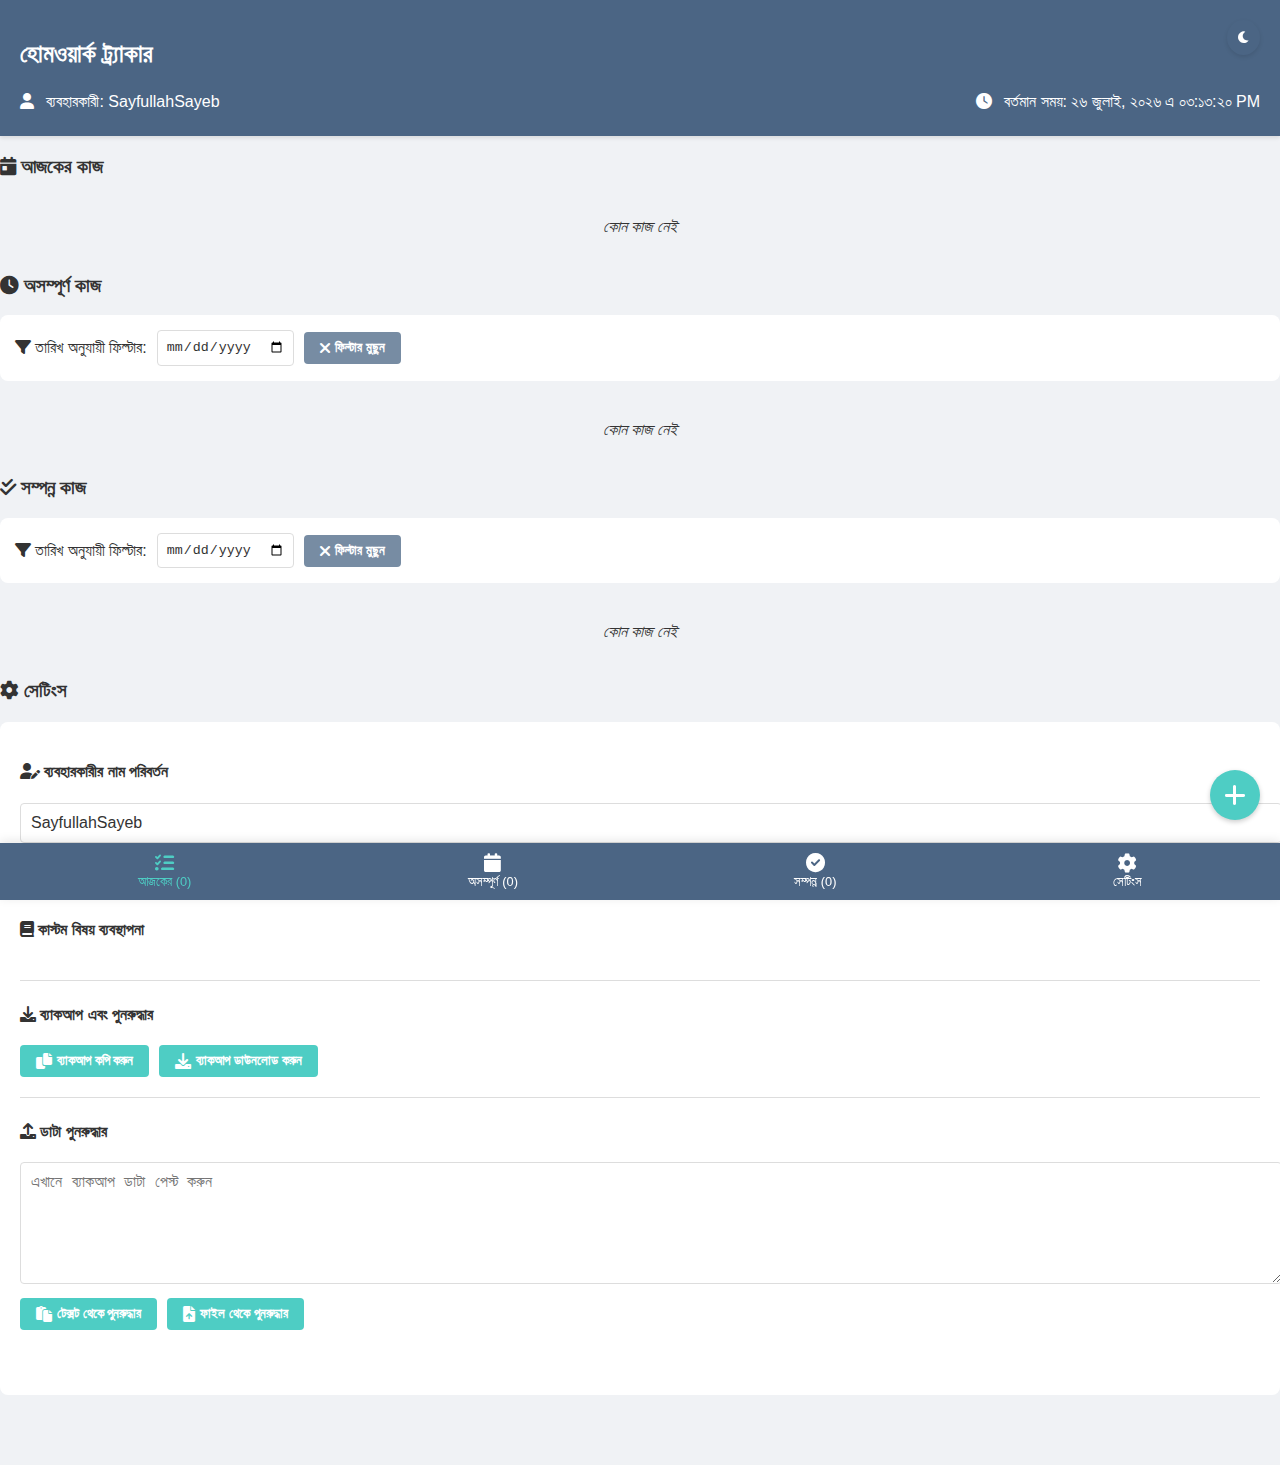
==== index.html @ 12297cdb "updated" ====
<!DOCTYPE html>
<html lang="bn">
<head>
    <meta charset="UTF-8">
    <meta name="viewport" content="width=device-width, initial-scale=1.0">
    <title>হোমওয়ার্ক ম্যানেজমেন্ট সিস্টেম</title>
    <link rel="stylesheet" href="https://cdnjs.cloudflare.com/ajax/libs/font-awesome/6.0.0/css/all.min.css">
    <link rel="stylesheet" href="style.css">
</head>
<body>
    <!-- Theme Toggle Button -->
    <button class="theme-toggle" onclick="toggleTheme()">
        <i class="fas fa-moon"></i>
    </button>

    <!-- User Panel with Current Time -->
    <div id="userPanel">
        <h2>হোমওয়ার্ক ট্র্যাকার</h2>
        <div class="user-info">
            <p><i class="fas fa-user"></i> ব্যবহারকারী: <span id="currentUser">SayfullahSayeb</span></p>
            <p><i class="fas fa-clock"></i> বর্তমান সময়: <span id="currentDateTime"></span></p>
        </div>
    </div>

    <!-- Add Task Button -->
    <div class="add-task-btn" onclick="openModal()">
        <i class="fas fa-plus"></i>
    </div>

    <!-- Add Task Modal -->
    <div id="addTaskModal" class="modal">
        <div class="modal-content">
            <span class="close-modal" onclick="closeModal()">&times;</span>
            <h3><i class="fas fa-plus-circle"></i> নতুন কাজ যোগ করুন</h3>
            <form id="addTaskForm" onsubmit="addTask(event)">
                <div class="form-group">
                    <label for="subject">বিষয়</label>
                    <select id="subject" onchange="handleSubjectSelect(this)" required>
                        <option value="">বিষয় নির্বাচন করুন</option>
                        <option value="math">গণিত</option>
                        <option value="bangla">বাংলা</option>
                        <option value="english">ইংরেজি</option>
                        <option value="custom">কাস্টম বিষয়...</option>
                    </select>
                    <div id="customSubjectDiv" style="display: none;" class="custom-subject-input">
                        <input type="text" id="customSubject" placeholder="কাস্টম বিষয়ের নাম লিখুন">
                        <div class="color-picker">
                            <label>বিষয়ের রং বাছাই করুন:</label>
                            <input type="color" id="subjectColor" value="#4ecdc4">
                        </div>
                        <button type="button" class="btn btn-sm" onclick="addCustomSubject()">
                            <i class="fas fa-plus"></i> নতুন বিষয় যোগ করুন
                        </button>
                    </div>
                </div>
                <div class="form-group">
                    <label for="title">শিরোনাম</label>
                    <input type="text" id="title" placeholder="শিরোনাম লিখুন" required>
                </div>
                <div class="form-group">
                    <label for="description">বিবরণ</label>
                    <textarea id="description" rows="3" placeholder="বিস্তারিত বিবরণ লিখুন"></textarea>
                </div>
                <div class="form-group">
                    <label for="priority">অগ্রাধিকার</label>
                    <select id="priority" required>
                        <option value="high">উচ্চ</option>
                        <option value="medium">মধ্যম</option>
                        <option value="low">নিম্ন</option>
                    </select>
                </div>
                <button type="submit" class="btn btn-primary">
                    <i class="fas fa-plus"></i> যোগ করুন
                </button>
            </form>
        </div>
    </div>

    <!-- Edit Task Modal -->
    <div id="editTaskModal" class="modal">
        <div class="modal-content">
            <span class="close-modal" onclick="closeEditModal()">&times;</span>
            <h3><i class="fas fa-edit"></i> কাজ সম্পাদনা করুন</h3>
            <form id="editTaskForm" onsubmit="updateTask(event)">
                <input type="hidden" id="editTaskId">
                <div class="form-group">
                    <label for="editSubject">বিষয়</label>
                    <select id="editSubject" onchange="handleSubjectSelect(this, 'edit')" required>
                        <option value="">বিষয় নির্বাচন করুন</option>
                        <option value="math">গণিত</option>
                        <option value="bangla">বাংলা</option>
                        <option value="english">ইংরেজি</option>
                        <option value="custom">কাস্টম বিষয়...</option>
                    </select>
                    <div id="editCustomSubjectDiv" style="display: none;" class="custom-subject-input">
                        <input type="text" id="editCustomSubject" placeholder="কাস্টম বিষয়ের নাম লিখুন">
                        <div class="color-picker">
                            <label>বিষয়ের রং বাছাই করুন:</label>
                            <input type="color" id="editSubjectColor" value="#4ecdc4">
                        </div>
                        <button type="button" class="btn btn-sm" onclick="addCustomSubject('edit')">
                            <i class="fas fa-plus"></i> নতুন বিষয় যোগ করুন
                        </button>
                    </div>
                </div>
                <div class="form-group">
                    <label for="editTitle">শিরোনাম</label>
                    <input type="text" id="editTitle" placeholder="শিরোনাম লিখুন" required>
                </div>
                <div class="form-group">
                    <label for="editDescription">বিবরণ</label>
                    <textarea id="editDescription" rows="3" placeholder="বিস্তারিত বিবরণ লিখুন"></textarea>
                </div>
                <div class="form-group">
                    <label for="editPriority">অগ্রাধিকার</label>
                    <select id="editPriority" required>
                        <option value="high">উচ্চ</option>
                        <option value="medium">মধ্যম</option>
                        <option value="low">নিম্ন</option>
                    </select>
                </div>
                <button type="submit" class="btn btn-primary">
                    <i class="fas fa-save"></i> আপডেট করুন
                </button>
            </form>
        </div>
    </div>

    <div id="homeworkContainer">
        <!-- Today's Tasks Section -->
        <div id="todaysTasks" class="task-section">
            <h3><i class="fas fa-calendar-day"></i> আজকের কাজ</h3>
            <div id="todaysTasksList" class="task-list"></div>
        </div>

        <!-- Unfinished Tasks Section -->
        <div id="upcomingTasks" class="task-section">
            <h3><i class="fas fa-clock"></i> অসম্পূর্ণ কাজ</h3>
            <div class="date-filter-container">
                <label for="unfinishedDateFilter">
                    <i class="fas fa-filter"></i> তারিখ অনুযায়ী ফিল্টার:
                </label>
                <input type="date" id="unfinishedDateFilter" class="date-filter">
                <button onclick="clearDateFilter('unfinishedDateFilter')" class="btn btn-clear">
                    <i class="fas fa-times"></i> ফিল্টার মুছুন
                </button>
            </div>
            <div id="upcomingTasksList" class="task-list"></div>
        </div>

        <!-- Completed Tasks Section -->
        <div id="completedTasks" class="task-section">
            <h3><i class="fas fa-check-double"></i> সম্পন্ন কাজ</h3>
            <div class="date-filter-container">
                <label for="completedDateFilter">
                    <i class="fas fa-filter"></i> তারিখ অনুযায়ী ফিল্টার:
                </label>
                <input type="date" id="completedDateFilter" class="date-filter">
                <button onclick="clearDateFilter('completedDateFilter')" class="btn btn-clear">
                    <i class="fas fa-times"></i> ফিল্টার মুছুন
                </button>
            </div>
            <div id="completedTasksList" class="task-list"></div>
        </div>

        <!-- Settings Section -->
        <div id="settings" class="task-section">
            <h3><i class="fas fa-cog"></i> সেটিংস</h3>
            <div class="settings-container">
                <!-- Username Settings -->
                <div class="form-group">
                    <h4><i class="fas fa-user-edit"></i> ব্যবহারকারীর নাম পরিবর্তন</h4>
                    <input type="text" id="changeUsername" class="form-control" placeholder="নতুন ব্যবহারকারীর নাম">
                    <button onclick="changeUsername()" class="btn btn-primary">
                        <i class="fas fa-save"></i> সংরক্ষণ করুন
                    </button>
                </div>

                <!-- Manage Custom Subjects -->
                <div class="form-group">
                    <h4><i class="fas fa-book"></i> কাস্টম বিষয় ব্যবস্থাপনা</h4>
                    <div id="customSubjectsList"></div>
                </div>

                <!-- Backup Settings -->
                <div class="form-group">
                    <h4><i class="fas fa-download"></i> ব্যাকআপ এবং পুনরুদ্ধার</h4>
                    <div class="backup-actions">
                        <button onclick="backupData()" class="btn btn-primary">
                            <i class="fas fa-copy"></i> ব্যাকআপ কপি করুন
                        </button>
                        <button onclick="downloadBackup()" class="btn btn-primary">
                            <i class="fas fa-download"></i> ব্যাকআপ ডাউনলোড করুন
                        </button>
                    </div>
                </div>

                <!-- Restore Settings -->
                <div class="form-group">
                    <h4><i class="fas fa-upload"></i> ডাটা পুনরুদ্ধার</h4>
                    <textarea id="restoreData" class="form-control" rows="4" 
                        placeholder="এখানে ব্যাকআপ ডাটা পেস্ট করুন"></textarea>
                    <div class="restore-actions">
                        <button onclick="restoreFromText()" class="btn btn-primary">
                            <i class="fas fa-paste"></i> টেক্সট থেকে পুনরুদ্ধার
                        </button>
                        <div class="file-upload">
                            <input type="file" id="restoreFile" accept=".json" style="display: none;">
                            <button onclick="document.getElementById('restoreFile').click()" class="btn btn-primary">
                                <i class="fas fa-file-upload"></i> ফাইল থেকে পুনরুদ্ধার
                            </button>
                        </div>
                    </div>
                </div>
            </div>
        </div>
    </div>

    <!-- Mobile Navigation Bar -->
    <nav class="mobile-nav">
        <a href="#" class="nav-item active-nav" onclick="showSection('todaysTasks', this)">
            <i class="fas fa-tasks"></i>
            <span>আজকের</span>
        </a>
        <a href="#" class="nav-item" onclick="showSection('upcomingTasks', this)">
            <i class="fas fa-calendar"></i>
            <span>অসম্পূর্ণ</span>
        </a>
        <a href="#" class="nav-item" onclick="showSection('completedTasks', this)">
            <i class="fas fa-check-circle"></i>
            <span>সম্পন্ন</span>
        </a>
        <a href="#" class="nav-item" onclick="showSection('settings', this)">
            <i class="fas fa-cog"></i>
            <span>সেটিংস</span>
        </a>
    </nav>

    <script src="app.js"></script>
</body>
</html>
---- style.css ----
:root {
    /* Light mode variables */
    --background-color: #f0f2f5;
    --text-color: #333;
    --card-background: white;
    --nav-background: #4b6584;
    --nav-text: white;
    --card-shadow: 0 2px 4px rgba(0,0,0,0.1);
    --border-color: #ddd;
    --hover-color: #f5f5f5;
}

/* Dark mode variables */
[data-theme="dark"] {
    --background-color: #1a1a1a;
    --text-color: #ffffff;
    --card-background: #2d2d2d;
    --nav-background: #333333;
    --nav-text: #ffffff;
    --card-shadow: 0 2px 4px rgba(255,255,255,0.1);
    --border-color: #444;
    --hover-color: #3d3d3d;
}

body {
    font-family: 'SolaimanLipi', Arial, sans-serif;
    margin: 0;
    padding: 0;
    background-color: var(--background-color);
    color: var(--text-color);
    padding-bottom: 70px;
    transition: background-color 0.3s, color 0.3s;
}

/* User Panel Styles */
#userPanel {
    background-color: var(--nav-background);
    color: var(--nav-text);
    padding: 20px;
    margin-bottom: 20px;
    box-shadow: var(--card-shadow);
}

.user-info {
    display: flex;
    justify-content: space-between;
    align-items: center;
    flex-wrap: wrap;
    gap: 10px;
    margin-top: 10px;
}

.user-info p {
    margin: 5px 0;
}

.user-info i {
    margin-right: 8px;
}

/* Mobile Navigation Bar */
.mobile-nav {
    position: fixed;
    bottom: 0;
    left: 0;
    right: 0;
    background-color: var(--nav-background);
    display: flex;
    justify-content: space-around;
    padding: 10px 0;
    box-shadow: 0 -2px 10px rgba(0,0,0,0.1);
    z-index: 1000;
}

.nav-item {
    color: var(--nav-text);
    text-decoration: none;
    text-align: center;
    font-size: 0.8rem;
    transition: color 0.3s;
}

.nav-item i {
    font-size: 1.2rem;
    display: block;
    margin-bottom: 2px;
}

.nav-item:hover {
    color: #4ecdc4;
}

.active-nav {
    color: #4ecdc4 !important;
}

/* Theme Toggle Button */
.theme-toggle {
    position: fixed;
    top: 20px;
    right: 20px;
    background: var(--nav-background);
    border: none;
    color: var(--nav-text);
    padding: 10px;
    border-radius: 50%;
    cursor: pointer;
    z-index: 1000;
    box-shadow: var(--card-shadow);
    transition: transform 0.3s;
}

.theme-toggle:hover {
    transform: scale(1.1);
}

/* Add Task Button */
.add-task-btn {
    position: fixed;
    bottom: 80px;
    right: 20px;
    background: #4ecdc4;
    color: white;
    width: 50px;
    height: 50px;
    border-radius: 50%;
    display: flex;
    align-items: center;
    justify-content: center;
    font-size: 24px;
    cursor: pointer;
    box-shadow: 0 2px 5px rgba(0,0,0,0.2);
    transition: transform 0.3s;
    z-index: 999;
}

.add-task-btn:hover {
    transform: scale(1.1);
}

/* Modal Styles */
.modal {
    display: none;
    position: fixed;
    top: 0;
    left: 0;
    width: 100%;
    height: 100%;
    background: rgba(0,0,0,0.5);
    z-index: 1001;
}

.modal-content {
    position: fixed;
    top: 50%;
    left: 50%;
    transform: translate(-50%, -50%);
    width: 90%;
    max-width: 500px;
    background: var(--card-background);
    padding: 20px;
    border-radius: 8px;
    max-height: 90vh;
    overflow-y: auto;
}

.close-modal {
    position: absolute;
    right: 15px;
    top: 15px;
    cursor: pointer;
    font-size: 24px;
    color: var(--text-color);
}

/* Form Styles */
.form-group {
    margin-bottom: 20px;
}

.form-group label {
    display: block;
    margin-bottom: 8px;
    color: var(--text-color);
    font-weight: bold;
}

.form-group input,
.form-group select,
.form-group textarea {
    width: 100%;
    padding: 10px;
    border: 1px solid var(--border-color);
    border-radius: 4px;
    background: var(--card-background);
    color: var(--text-color);
    font-size: 1rem;
}

.form-group textarea {
    resize: vertical;
    min-height: 100px;
}

/* Custom Subject Styles */
.custom-subject-input {
    margin-top: 10px;
    padding: 15px;
    border: 1px solid var(--border-color);
    border-radius: 4px;
    background: var(--card-background);
}

.color-picker {
    margin: 10px 0;
}

.color-picker input[type="color"] {
    width: 100%;
    height: 40px;
    padding: 2px;
    border: 1px solid var(--border-color);
    border-radius: 4px;
}

/* Task List Styles */
.task-list {
    margin-top: 20px;
}

.task-item {
    background: var(--card-background);
    border-radius: 8px;
    padding: 15px;
    margin-bottom: 15px;
    box-shadow: var(--card-shadow);
    transition: transform 0.2s;
}

.task-item:hover {
    transform: translateY(-2px);
}

.task-info {
    flex-grow: 1;
}

.task-actions {
    display: flex;
    gap: 10px;
    margin-top: 10px;
    justify-content: flex-end;
}

/* Subject and Priority Tags */
.subject {
    display: inline-block;
    padding: 4px 8px;
    border-radius: 4px;
    color: white;
    font-size: 0.9rem;
    margin-right: 8px;
}

.math { background-color: #ff6b6b; }
.bangla { background-color: #4ecdc4; }
.english { background-color: #45b7d1; }

.priority {
    display: inline-block;
    padding: 4px 8px;
    border-radius: 4px;
    font-size: 0.9rem;
}

.priority-high {
    background-color: #ff6b6b;
    color: white;
}

.priority-medium {
    background-color: #ffd93d;
    color: black;
}

.priority-low {
    background-color: #6bcb77;
    color: white;
}

/* Button Styles */
.btn {
    padding: 8px 16px;
    border: none;
    border-radius: 4px;
    cursor: pointer;
    font-weight: bold;
    transition: opacity 0.3s;
    display: inline-flex;
    align-items: center;
    gap: 5px;
}

.btn i {
    font-size: 1rem;
}

.btn:hover {
    opacity: 0.9;
}

.btn-primary {
    background-color: #4ecdc4;
    color: white;
}

.btn-delete {
    background-color: #ff6b6b;
    color: white;
}

.btn-clear {
    background-color: #778ca3;
    color: white;
}

/* Date Filter Styles */
.date-filter-container {
    background: var(--card-background);
    padding: 15px;
    border-radius: 8px;
    margin-bottom: 20px;
    display: flex;
    align-items: center;
    gap: 10px;
    flex-wrap: wrap;
}

.date-filter {
    padding: 8px;
    border: 1px solid var(--border-color);
    border-radius: 4px;
    background: var(--card-background);
    color: var(--text-color);
}

/* Settings Styles */
.settings-container {
    background: var(--card-background);
    padding: 20px;
    border-radius: 8px;
    margin-top: 20px;
}

.settings-container .form-group {
    margin-bottom: 25px;
    padding-bottom: 20px;
    border-bottom: 1px solid var(--border-color);
}

.settings-container .form-group:last-child {
    border-bottom: none;
}

.backup-actions,
.restore-actions {
    display: flex;
    gap: 10px;
    flex-wrap: wrap;
    margin-top: 10px;
}

/* Delete Confirmation Dialog */
.confirm-dialog {
    position: fixed;
    top: 50%;
    left: 50%;
    transform: translate(-50%, -50%);
    background: var(--card-background);
    padding: 20px;
    border-radius: 8px;
    box-shadow: var(--card-shadow);
    z-index: 1002;
    width: 300px;
    text-align: center;
}

.confirm-actions {
    display: flex;
    justify-content: center;
    gap: 10px;
    margin-top: 20px;
}

.overlay {
    position: fixed;
    top: 0;
    left: 0;
    right: 0;
    bottom: 0;
    background: rgba(0,0,0,0.5);
    z-index: 1001;
}

/* Responsive Adjustments */
@media (max-width: 768px) {
    .modal-content {
        width: 95%;
        margin: 10px;
    }

    .task-actions {
        flex-direction: row;
        justify-content: flex-end;
    }

    .date-filter-container {
        flex-direction: column;
        align-items: stretch;
    }

    .backup-actions,
    .restore-actions {
        flex-direction: column;
    }

    .btn {
        width: 100%;
        justify-content: center;
    }
}

/* No Tasks Message */
.no-tasks {
    text-align: center;
    padding: 20px;
    color: var(--text-color);
    font-style: italic;
}

/* Custom Scrollbar */
::-webkit-scrollbar {
    width: 8px;
}

::-webkit-scrollbar-track {
    background: var(--background-color);
}

::-webkit-scrollbar-thumb {
    background: var(--nav-background);
    border-radius: 4px;
}

::-webkit-scrollbar-thumb:hover {
    background: #4ecdc4;
}

/* Loading Animation */
.loading {
    display: inline-block;
    width: 20px;
    height: 20px;
    border: 2px solid #f3f3f3;
    border-radius: 50%;
    border-top: 2px solid #4ecdc4;
    animation: spin 1s linear infinite;
}

@keyframes spin {
    0% { transform: rotate(0deg); }
    100% { transform: rotate(360deg); }
}

/* Toast Notifications */
.toast {
    position: fixed;
    top: 20px;
    right: 20px;
    padding: 15px 25px;
    background: var(--card-background);
    color: var(--text-color);
    border-radius: 4px;
    box-shadow: var(--card-shadow);
    z-index: 1003;
    display: flex;
    align-items: center;
    gap: 10px;
    animation: slideIn 0.3s ease-in-out;
}

@keyframes slideIn {
    from {
        transform: translateX(100%);
        opacity: 0;
    }
    to {
        transform: translateX(0);
        opacity: 1;
    }
}

.toast.success { border-left: 4px solid #6bcb77; }
.toast.error { border-left: 4px solid #ff6b6b; }
.toast.info { border-left: 4px solid #4ecdc4; }
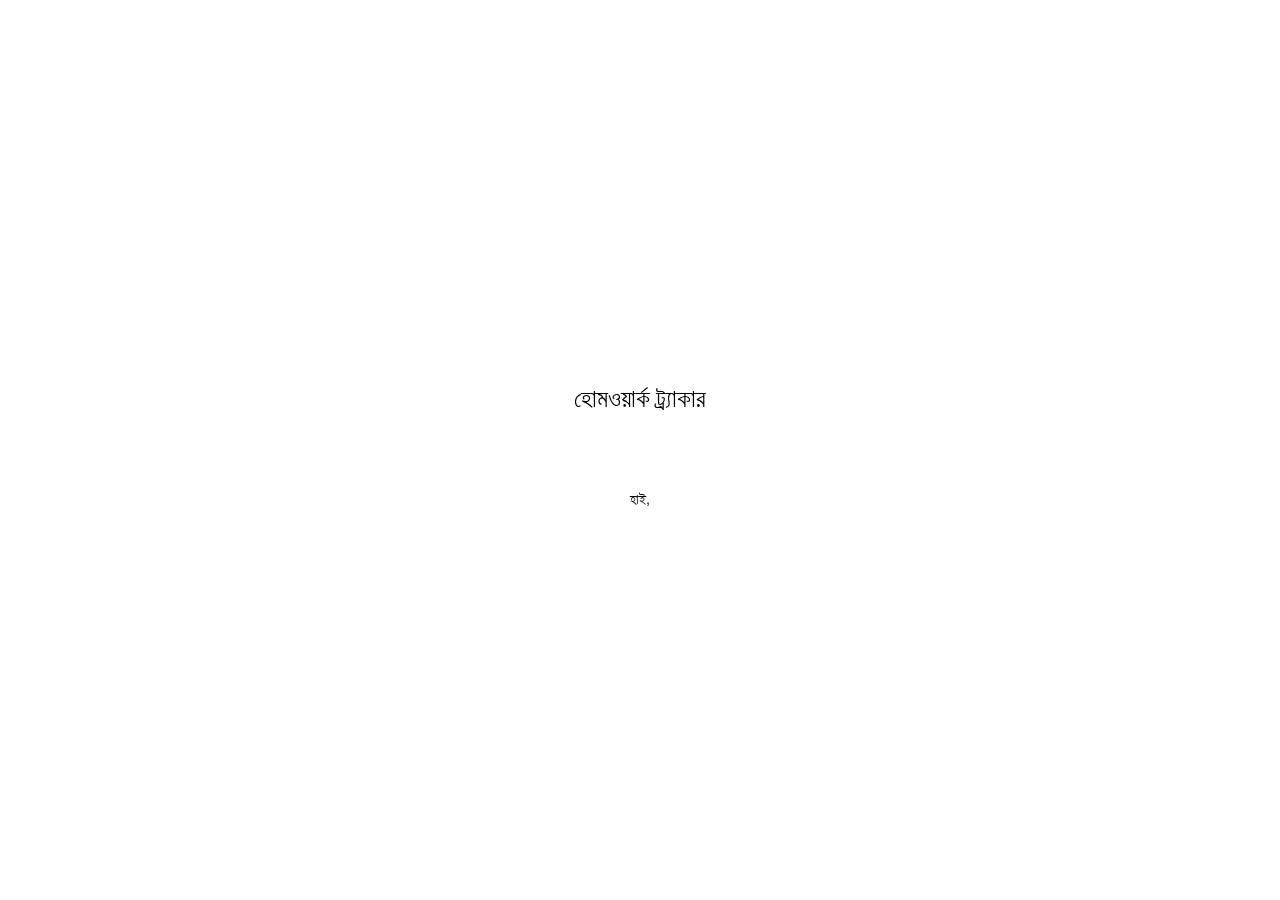
==== commit 2a5dfbe3: "added site icon" ====
--- a/index.html
+++ b/index.html
@@ -1,241 +1,112 @@
 <!DOCTYPE html>
 <html lang="bn">
+
 <head>
     <meta charset="UTF-8">
     <meta name="viewport" content="width=device-width, initial-scale=1.0">
-    <title>হোমওয়ার্ক ম্যানেজমেন্ট সিস্টেম</title>
-    <link rel="stylesheet" href="https://cdnjs.cloudflare.com/ajax/libs/font-awesome/6.0.0/css/all.min.css">
-    <link rel="stylesheet" href="style.css">
+    <link rel="icon" href="icon.ico" type="image/x-icon">
+    <title>হোমওয়ার্ক ট্র্যাকার</title>
+    <link rel="stylesheet" href="shared/css/variables.css">
+    <link rel="stylesheet" href="shared/css/common.css">
+    <style>
+        .loading-screen {
+            position: fixed;
+            top: 0;
+            left: 0;
+            right: 0;
+            bottom: 0;
+            display: flex;
+            flex-direction: column;
+            align-items: center;
+            justify-content: center;
+            background: var(--bg-color);
+            z-index: 1000;
+        }
+
+        .app-logo {
+            font-size: 1.5rem;
+            margin-bottom: 1rem;
+            color: var(--primary-color);
+        }
+
+        .loading-spinner {
+            width: 40px;
+            height: 40px;
+            border: 4px solid var(--border-color);
+            border-top-color: var(--primary-color);
+            border-radius: 50%;
+            animation: spin 1s linear infinite;
+        }
+
+        .user-info {
+            display: flex;
+            flex-direction: column;
+            gap: 0.5rem;
+            margin-top: 1rem;
+            color: var(--text-secondary);
+            font-size: 0.9rem;
+        }
+
+        @keyframes spin {
+            to {
+                transform: rotate(360deg);
+            }
+        }
+
+        @keyframes fade-out {
+            to {
+                opacity: 0;
+            }
+        }
+
+        .fade-out {
+            animation: fade-out 0.3s ease forwards;
+        }
+    </style>
 </head>
+
 <body>
-    <!-- Theme Toggle Button -->
-    <button class="theme-toggle" onclick="toggleTheme()">
-        <i class="fas fa-moon"></i>
-    </button>
-
-    <!-- User Panel with Current Time -->
-    <div id="userPanel">
-        <h2>হোমওয়ার্ক ট্র্যাকার</h2>
+    <div class="loading-screen" role="status" aria-live="polite">
+        <div class="app-logo" aria-hidden="true">হোমওয়ার্ক ট্র্যাকার</div>
+        <div class="loading-spinner" aria-label="Loading"></div>
         <div class="user-info">
-            <p><i class="fas fa-user"></i> ব্যবহারকারী: <span id="currentUser">SayfullahSayeb</span></p>
-            <p><i class="fas fa-clock"></i> বর্তমান সময়: <span id="currentDateTime"></span></p>
+            <span id="currentUser"></span>
+            <span id="currentTime"></span>
         </div>
     </div>
 
-    <!-- Add Task Button -->
-    <div class="add-task-btn" onclick="openModal()">
-        <i class="fas fa-plus"></i>
-    </div>
+    <script src="shared/js/utils.js"></script>
+    <script src="shared/js/time.js"></script>
+    <script src="shared/js/storage.js"></script>
+    <script>
+        const settings = Storage.getSettings?.(); // Optional chaining for safety
+        document.body.setAttribute('data-theme', settings?.theme || 'light');
 
-    <!-- Add Task Modal -->
-    <div id="addTaskModal" class="modal">
-        <div class="modal-content">
-            <span class="close-modal" onclick="closeModal()">&times;</span>
-            <h3><i class="fas fa-plus-circle"></i> নতুন কাজ যোগ করুন</h3>
-            <form id="addTaskForm" onsubmit="addTask(event)">
-                <div class="form-group">
-                    <label for="subject">বিষয়</label>
-                    <select id="subject" onchange="handleSubjectSelect(this)" required>
-                        <option value="">বিষয় নির্বাচন করুন</option>
-                        <option value="math">গণিত</option>
-                        <option value="bangla">বাংলা</option>
-                        <option value="english">ইংরেজি</option>
-                        <option value="custom">কাস্টম বিষয়...</option>
-                    </select>
-                    <div id="customSubjectDiv" style="display: none;" class="custom-subject-input">
-                        <input type="text" id="customSubject" placeholder="কাস্টম বিষয়ের নাম লিখুন">
-                        <div class="color-picker">
-                            <label>বিষয়ের রং বাছাই করুন:</label>
-                            <input type="color" id="subjectColor" value="#4ecdc4">
-                        </div>
-                        <button type="button" class="btn btn-sm" onclick="addCustomSubject()">
-                            <i class="fas fa-plus"></i> নতুন বিষয় যোগ করুন
-                        </button>
-                    </div>
-                </div>
-                <div class="form-group">
-                    <label for="title">শিরোনাম</label>
-                    <input type="text" id="title" placeholder="শিরোনাম লিখুন" required>
-                </div>
-                <div class="form-group">
-                    <label for="description">বিবরণ</label>
-                    <textarea id="description" rows="3" placeholder="বিস্তারিত বিবরণ লিখুন"></textarea>
-                </div>
-                <div class="form-group">
-                    <label for="priority">অগ্রাধিকার</label>
-                    <select id="priority" required>
-                        <option value="high">উচ্চ</option>
-                        <option value="medium">মধ্যম</option>
-                        <option value="low">নিম্ন</option>
-                    </select>
-                </div>
-                <button type="submit" class="btn btn-primary">
-                    <i class="fas fa-plus"></i> যোগ করুন
-                </button>
-            </form>
-        </div>
-    </div>
+        document.addEventListener('DOMContentLoaded', () => {
+            const userName = localStorage.getItem('userName') ?? '';
+            document.getElementById('currentUser').textContent = `হাই, ${userName}`;
 
-    <!-- Edit Task Modal -->
-    <div id="editTaskModal" class="modal">
-        <div class="modal-content">
-            <span class="close-modal" onclick="closeEditModal()">&times;</span>
-            <h3><i class="fas fa-edit"></i> কাজ সম্পাদনা করুন</h3>
-            <form id="editTaskForm" onsubmit="updateTask(event)">
-                <input type="hidden" id="editTaskId">
-                <div class="form-group">
-                    <label for="editSubject">বিষয়</label>
-                    <select id="editSubject" onchange="handleSubjectSelect(this, 'edit')" required>
-                        <option value="">বিষয় নির্বাচন করুন</option>
-                        <option value="math">গণিত</option>
-                        <option value="bangla">বাংলা</option>
-                        <option value="english">ইংরেজি</option>
-                        <option value="custom">কাস্টম বিষয়...</option>
-                    </select>
-                    <div id="editCustomSubjectDiv" style="display: none;" class="custom-subject-input">
-                        <input type="text" id="editCustomSubject" placeholder="কাস্টম বিষয়ের নাম লিখুন">
-                        <div class="color-picker">
-                            <label>বিষয়ের রং বাছাই করুন:</label>
-                            <input type="color" id="editSubjectColor" value="#4ecdc4">
-                        </div>
-                        <button type="button" class="btn btn-sm" onclick="addCustomSubject('edit')">
-                            <i class="fas fa-plus"></i> নতুন বিষয় যোগ করুন
-                        </button>
-                    </div>
-                </div>
-                <div class="form-group">
-                    <label for="editTitle">শিরোনাম</label>
-                    <input type="text" id="editTitle" placeholder="শিরোনাম লিখুন" required>
-                </div>
-                <div class="form-group">
-                    <label for="editDescription">বিবরণ</label>
-                    <textarea id="editDescription" rows="3" placeholder="বিস্তারিত বিবরণ লিখুন"></textarea>
-                </div>
-                <div class="form-group">
-                    <label for="editPriority">অগ্রাধিকার</label>
-                    <select id="editPriority" required>
-                        <option value="high">উচ্চ</option>
-                        <option value="medium">মধ্যম</option>
-                        <option value="low">নিম্ন</option>
-                    </select>
-                </div>
-                <button type="submit" class="btn btn-primary">
-                    <i class="fas fa-save"></i> আপডেট করুন
-                </button>
-            </form>
-        </div>
-    </div>
+            function updateTime() {
+                const timeDisplay = document.getElementById('currentTime');
+                if (timeDisplay && TimeUtils?.formatDateTime) {
+                    timeDisplay.textContent = TimeUtils.formatDateTime(new Date());
+                }
+            }
 
-    <div id="homeworkContainer">
-        <!-- Today's Tasks Section -->
-        <div id="todaysTasks" class="task-section">
-            <h3><i class="fas fa-calendar-day"></i> আজকের কাজ</h3>
-            <div id="todaysTasksList" class="task-list"></div>
-        </div>
+            updateTime();
+            setInterval(updateTime, 1000);
 
-        <!-- Unfinished Tasks Section -->
-        <div id="upcomingTasks" class="task-section">
-            <h3><i class="fas fa-clock"></i> অসম্পূর্ণ কাজ</h3>
-            <div class="date-filter-container">
-                <label for="unfinishedDateFilter">
-                    <i class="fas fa-filter"></i> তারিখ অনুযায়ী ফিল্টার:
-                </label>
-                <input type="date" id="unfinishedDateFilter" class="date-filter">
-                <button onclick="clearDateFilter('unfinishedDateFilter')" class="btn btn-clear">
-                    <i class="fas fa-times"></i> ফিল্টার মুছুন
-                </button>
-            </div>
-            <div id="upcomingTasksList" class="task-list"></div>
-        </div>
+            setTimeout(() => {
+                const loadingScreen = document.querySelector('.loading-screen');
+                if (loadingScreen) {
+                    loadingScreen.classList.add('fade-out');
+                    setTimeout(() => {
+                        window.location.href = 'pages/today/index.html';
+                    }, 300);
+                }
+            }, 1500);
+        });
+    </script>
+</body>
 
-        <!-- Completed Tasks Section -->
-        <div id="completedTasks" class="task-section">
-            <h3><i class="fas fa-check-double"></i> সম্পন্ন কাজ</h3>
-            <div class="date-filter-container">
-                <label for="completedDateFilter">
-                    <i class="fas fa-filter"></i> তারিখ অনুযায়ী ফিল্টার:
-                </label>
-                <input type="date" id="completedDateFilter" class="date-filter">
-                <button onclick="clearDateFilter('completedDateFilter')" class="btn btn-clear">
-                    <i class="fas fa-times"></i> ফিল্টার মুছুন
-                </button>
-            </div>
-            <div id="completedTasksList" class="task-list"></div>
-        </div>
-
-        <!-- Settings Section -->
-        <div id="settings" class="task-section">
-            <h3><i class="fas fa-cog"></i> সেটিংস</h3>
-            <div class="settings-container">
-                <!-- Username Settings -->
-                <div class="form-group">
-                    <h4><i class="fas fa-user-edit"></i> ব্যবহারকারীর নাম পরিবর্তন</h4>
-                    <input type="text" id="changeUsername" class="form-control" placeholder="নতুন ব্যবহারকারীর নাম">
-                    <button onclick="changeUsername()" class="btn btn-primary">
-                        <i class="fas fa-save"></i> সংরক্ষণ করুন
-                    </button>
-                </div>
-
-                <!-- Manage Custom Subjects -->
-                <div class="form-group">
-                    <h4><i class="fas fa-book"></i> কাস্টম বিষয় ব্যবস্থাপনা</h4>
-                    <div id="customSubjectsList"></div>
-                </div>
-
-                <!-- Backup Settings -->
-                <div class="form-group">
-                    <h4><i class="fas fa-download"></i> ব্যাকআপ এবং পুনরুদ্ধার</h4>
-                    <div class="backup-actions">
-                        <button onclick="backupData()" class="btn btn-primary">
-                            <i class="fas fa-copy"></i> ব্যাকআপ কপি করুন
-                        </button>
-                        <button onclick="downloadBackup()" class="btn btn-primary">
-                            <i class="fas fa-download"></i> ব্যাকআপ ডাউনলোড করুন
-                        </button>
-                    </div>
-                </div>
-
-                <!-- Restore Settings -->
-                <div class="form-group">
-                    <h4><i class="fas fa-upload"></i> ডাটা পুনরুদ্ধার</h4>
-                    <textarea id="restoreData" class="form-control" rows="4" 
-                        placeholder="এখানে ব্যাকআপ ডাটা পেস্ট করুন"></textarea>
-                    <div class="restore-actions">
-                        <button onclick="restoreFromText()" class="btn btn-primary">
-                            <i class="fas fa-paste"></i> টেক্সট থেকে পুনরুদ্ধার
-                        </button>
-                        <div class="file-upload">
-                            <input type="file" id="restoreFile" accept=".json" style="display: none;">
-                            <button onclick="document.getElementById('restoreFile').click()" class="btn btn-primary">
-                                <i class="fas fa-file-upload"></i> ফাইল থেকে পুনরুদ্ধার
-                            </button>
-                        </div>
-                    </div>
-                </div>
-            </div>
-        </div>
-    </div>
-
-    <!-- Mobile Navigation Bar -->
-    <nav class="mobile-nav">
-        <a href="#" class="nav-item active-nav" onclick="showSection('todaysTasks', this)">
-            <i class="fas fa-tasks"></i>
-            <span>আজকের</span>
-        </a>
-        <a href="#" class="nav-item" onclick="showSection('upcomingTasks', this)">
-            <i class="fas fa-calendar"></i>
-            <span>অসম্পূর্ণ</span>
-        </a>
-        <a href="#" class="nav-item" onclick="showSection('completedTasks', this)">
-            <i class="fas fa-check-circle"></i>
-            <span>সম্পন্ন</span>
-        </a>
-        <a href="#" class="nav-item" onclick="showSection('settings', this)">
-            <i class="fas fa-cog"></i>
-            <span>সেটিংস</span>
-        </a>
-    </nav>
-
-    <script src="app.js"></script>
-</body>
 </html>--- a/shared/css/common.css
+++ b/shared/css/common.css
@@ -0,0 +1,398 @@
+/* Base Reset */
+*, *::before, *::after {
+    margin: 0;
+    padding: 0;
+    box-sizing: border-box;
+    -webkit-tap-highlight-color: transparent;
+}
+
+/* Document Setup */
+html {
+    font-size: 16px;
+    height: 100%;
+}
+
+body {
+    font-family: 'SolaimanLipi', Arial, sans-serif;
+    background-color: var(--bg-color);
+    color: var(--text-color);
+    line-height: 1.5;
+    height: 100%;
+    overflow-x: hidden;
+    transition: background-color var(--transition-normal);
+}
+
+/* App Container */
+#app {
+    min-height: 100%;
+    display: flex;
+    flex-direction: column;
+}
+
+.user-info .profile-pic {
+    width: 24px;  /* or your preferred size */
+    height: 24px;
+    border-radius: 50%;
+    object-fit: cover;
+} 
+
+/* Header Styles */
+.main-header {
+    background: var(--nav-bg);
+    height: var(--nav-height);
+    position: sticky;
+    top: 0;
+    z-index: var(--z-drawer);
+    box-shadow: var(--shadow-sm);
+}
+
+.header-content {
+    max-width: 1200px;
+    margin: 0 auto;
+    padding: 0 var(--spacing-md);
+    height: 100%;
+    display: flex;
+    align-items: center;
+    justify-content: space-between;
+}
+
+.time-display {
+    font-size: var(--text-sm);
+    color: var(--text-secondary);
+}
+
+.user-info {
+    display: flex;
+    align-items: center;
+    gap: var(--spacing-sm);
+}
+
+/* Main Content */
+#mainContent {
+    flex: 1;
+    padding-bottom: calc(var(--bottom-nav-height) + var(--spacing-md));
+}
+
+/* Bottom Navigation */
+.main-nav {
+    position: fixed;
+    bottom: 0;
+    left: 0;
+    right: 0;
+    height: var(--bottom-nav-height);
+    background: var(--nav-bg);
+    display: flex;
+    justify-content: space-around;
+    align-items: center;
+    box-shadow: 0 -2px 4px var(--shadow-color);
+    z-index: var(--z-drawer);
+}
+
+.nav-item {
+    flex: 1;
+    display: flex;
+    flex-direction: column;
+    align-items: center;
+    justify-content: center;
+    gap: var(--spacing-xs);
+    text-decoration: none;
+    color: var(--text-secondary);
+    font-size: var(--text-sm);
+    padding: var(--spacing-sm) 0;
+    transition: color var(--transition-fast);
+}
+
+.nav-item.active {
+    color: var(--primary-color);
+}
+
+.nav-item i {
+    font-size: var(--text-xl);
+}
+
+/* Floating Action Button */
+.nav-btn {
+    position: fixed;
+    right: var(--spacing-lg);
+    bottom: calc(var(--bottom-nav-height) + var(--spacing-lg));
+    width: 56px;
+    height: 56px;
+    border-radius: var(--radius-full);
+    background: var(--primary-color);
+    color: var(--text-inverse);
+    display: flex;
+    align-items: center;
+    justify-content: center;
+    font-size: var(--text-xl);
+    box-shadow: var(--shadow-lg);
+    text-decoration: none;
+    transition: transform var(--transition-fast);
+    z-index: var(--z-drawer);
+}
+
+.nav-btn:active {
+    transform: scale(0.95);
+}
+
+/* Toast Notifications */
+.toast {
+    position: fixed;
+    bottom: calc(var(--bottom-nav-height) + var(--spacing-md));
+    left: 50%;
+    transform: translateX(-50%) translateY(100px);
+    background: var(--nav-bg);
+    color: var(--text-color);
+    padding: var(--spacing-md) var(--spacing-lg);
+    border-radius: var(--radius-md);
+    box-shadow: var(--shadow-lg);
+    z-index: var(--z-toast);
+    transition: transform var(--transition-normal);
+}
+
+.toast.show {
+    transform: translateX(-50%) translateY(0);
+}
+
+.toast.toast-error {
+    background: var(--danger-color);
+    color: var(--text-inverse);
+}
+
+.toast.toast-success {
+    background: var(--success-color);
+    color: var(--text-inverse);
+}
+
+/* Loading Spinner */
+.loading-spinner {
+    width: 40px;
+    height: 40px;
+    border: 4px solid var(--border-color);
+    border-top-color: var(--primary-color);
+    border-radius: 50%;
+    animation: spin 1s linear infinite;
+    margin: var(--spacing-xl) auto;
+}
+
+@keyframes spin {
+    to { transform: rotate(360deg); }
+}
+
+/* Utility Classes */
+.text-center { text-align: center; }
+.text-right { text-align: right; }
+.text-left { text-align: left; }
+
+.mt-1 { margin-top: var(--spacing-sm); }
+.mt-2 { margin-top: var(--spacing-md); }
+.mt-3 { margin-top: var(--spacing-lg); }
+.mt-4 { margin-top: var(--spacing-xl); }
+
+.mb-1 { margin-bottom: var(--spacing-sm); }
+.mb-2 { margin-bottom: var(--spacing-md); }
+.mb-3 { margin-bottom: var(--spacing-lg); }
+.mb-4 { margin-bottom: var(--spacing-xl); }
+
+/* Form Elements */
+input, select, textarea {
+    background: var(--bg-color);
+    border: 1px solid var(--border-color);
+    color: var(--text-color);
+    padding: var(--spacing-sm) var(--spacing-md);
+    border-radius: var(--radius-md);
+    font-family: inherit;
+    font-size: var(--text-base);
+}
+
+input:focus, select:focus, textarea:focus {
+    outline: none;
+    border-color: var(--primary-color);
+}
+
+button {
+    cursor: pointer;
+    font-family: inherit;
+}
+
+/* Scrollbar Styling */
+::-webkit-scrollbar {
+    width: 8px;
+    height: 8px;
+}
+
+::-webkit-scrollbar-track {
+    background: var(--bg-color);
+}
+
+::-webkit-scrollbar-thumb {
+    background: var(--border-color);
+    border-radius: var(--radius-full);
+}
+
+::-webkit-scrollbar-thumb:hover {
+    background: var(--text-disabled);
+}
+
+/* Dialog Overlay */
+.dialog-overlay {
+    position: fixed;
+    inset: 0; /* Replaces top, right, bottom, left: 0 */
+    background: rgba(0, 0, 0, 0.5);
+    display: none;
+    align-items: center;
+    justify-content: center;
+    z-index: 1000;
+}
+
+/* Confirm Dialog */
+.confirm-dialog {
+    background: var(--nav-bg);
+    border-radius: var(--radius-lg);
+    padding: var(--spacing-lg);
+    width: 90%;
+    max-width: 400px;
+    box-shadow: 0 4px 12px rgba(0, 0, 0, 0.15);
+    animation: slide-up 0.3s ease;
+}
+
+.confirm-dialog-title {
+    color: var(--danger-color);
+    font-size: var(--text-lg);
+    margin-bottom: var(--spacing-md);
+    text-align: center;
+}
+
+.confirm-dialog-message {
+    color: var(--text-primary);
+    text-align: center;
+    margin-bottom: var(--spacing-lg);
+    font-size: var(--text-md);
+    line-height: 1.5;
+}
+
+.confirm-dialog-buttons {
+    display: flex;
+    gap: var(--spacing-md);
+    justify-content: center;
+}
+
+/* Button Styles */
+.confirm-btn {
+    padding: var(--spacing-sm) var(--spacing-lg);
+    border: none;
+    border-radius: var(--radius-md);
+    font-family: 'SolaimanLipi', Arial, sans-serif;
+    font-size: var(--text-md);
+    cursor: pointer;
+    transition: all var(--transition-fast);
+}
+
+.confirm-btn:active {
+    transform: scale(0.95);
+}
+
+.confirm-btn:hover {
+    opacity: 0.9;
+    transform: translateY(-1px);
+}
+
+.confirm-btn-cancel {
+    background: var(--border-color);
+    color: var(--text-primary);
+}
+
+.confirm-btn-cancel:hover {
+    background: var(--border-hover);
+}
+
+.confirm-btn-delete {
+    background: var(--danger-color);
+    color: white;
+}
+
+.confirm-btn-delete:hover {
+    background: var(--danger-color-dark);
+}
+
+/* Name Edit Input Styles */
+.name-edit-input {
+    width: 100%;
+    padding: var(--spacing-sm);
+    border: 1px solid var(--border-color);
+    border-radius: var(--radius-md);
+    background: var(--input-bg);
+    color: var(--text-primary);
+    font-size: var(--text-md);
+    font-family: inherit;
+    margin-bottom: var(--spacing-lg);
+}
+
+.name-edit-input:focus {
+    outline: none;
+    border-color: var(--primary-color);
+    box-shadow: 0 0 0 2px var(--primary-color-light);
+}
+
+
+#nameEditDialog .confirm-dialog-title {
+    color: var(--primary-color); 
+}
+
+#nameEditDialog .confirm-btn-delete {
+    background: var(--primary-color); 
+}
+
+#nameEditDialog .confirm-btn-delete:hover {
+    background: var(--primary-color-dark); 
+}
+/* Animation */
+@keyframes slide-up {
+    from {
+        transform: translateY(50px);
+        opacity: 0;
+    }
+    to {
+        transform: translateY(0);
+        opacity: 1;
+    }
+}
+
+/* Mobile Optimizations */
+@media (max-width: 480px) {
+    .confirm-dialog {
+        padding: var(--spacing-md);
+    }
+
+    .confirm-dialog-title {
+        font-size: var(--text-md);
+    }
+
+    .confirm-dialog-message {
+        font-size: var(--text-sm);
+    }
+
+    .confirm-btn {
+        padding: var(--spacing-sm) var(--spacing-md);
+        font-size: var(--text-sm);
+    }
+
+    .task-summary {
+        grid-template-columns: repeat(2, 1fr);
+    }
+    
+    .summary-item:last-child {
+        grid-column: span 2;
+    }
+    
+    .task-title {
+        font-size: var(--text-sm);
+    }
+    
+    .task-meta {
+        font-size: var(--text-xs);
+    }
+    
+    .task-btn {
+        padding: var(--spacing-xs);
+    }
+}